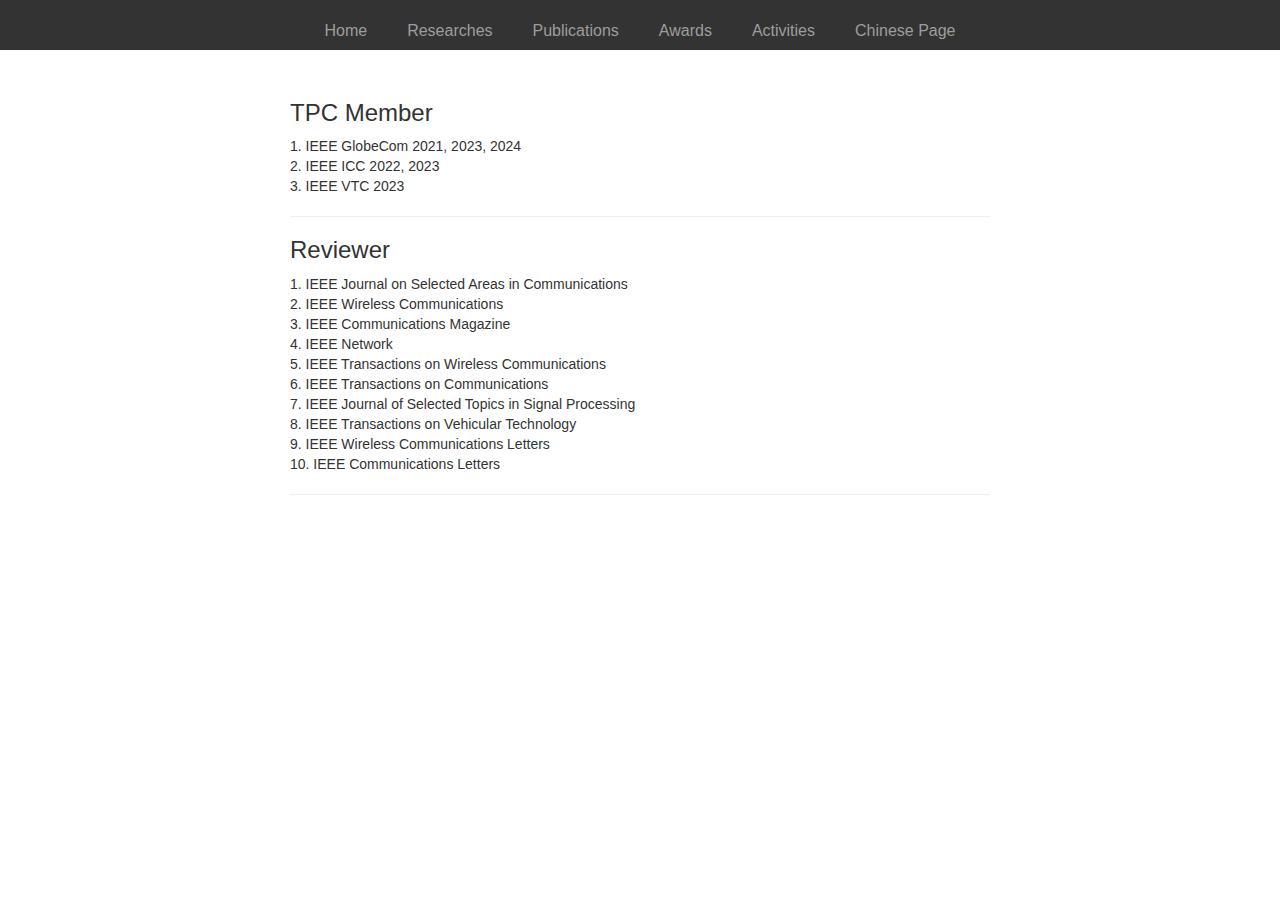
==== activities.html @ 8deadef2 "personal pages" ====
<!doctype html>
<html class="no-js" lang="">

<head>
  <meta charset="utf-8">
  <meta name="viewport" content="width=device-width, initial-scale=1">
  <title>Huiqiang Xie</title>

  <link rel="stylesheet" href="css/style.css">
<!--  <link rel="stylesheet" href="css/style2.css">-->
  <link rel="stylesheet" href="plugins/bootstrap-custom/css/bootstrap.min.css">

  <script src="plugins/jquery.min.js"></script>
  <script src="plugins/moment.min.js"></script>
  <script src="plugins/bootstrap-custom/js/bootstrap.min.js"></script>
  <script src="plugins/ace/ace.js" type="text/javascript"></script>


  <meta name="description" content="">

  <meta property="og:title" content="">
  <meta property="og:type" content="">
  <meta property="og:url" content="">
  <meta property="og:image" content="">

  <link rel="icon" href="/favicon.ico" sizes="any">
  <link rel="icon" href="/icon.svg" type="image/svg+xml">
  <link rel="apple-touch-icon" href="icon.png">

  <link rel="manifest" href="site.webmanifest">
  <meta name="theme-color" content="#fafafa">
</head>



<body>

  <!--  Design the navigator bar-->

<div class="nav">
    <ul class="navlist">
      <li class="btli"><a href="index.html">Home</a></li>
      <li class="btli"><a href="research.html">Researches</a></li>
      <li class="btli"><a href="publications.html">Publications</a></li>
      <li class="btli"><a href="awards.html">Awards</a></li>
      <li class="btli"><a href="activities.html">Activities</a></li>
<!--      <li class="btli"><a href="resources.html">Resources</a></li>-->
      <li class="btli"><a href="https://faculty.jnu.edu.cn/xxkxjsxy/xhq/list.htm">Chinese Page</a></li>
    </ul>
  </div>

<div class="mt-6", style="margin-top: 50px">
     <section id="Journal">
           <h3>TPC Member</h3>
                 <li> 1. IEEE GlobeCom 2021, 2023, 2024</li>
                 <li> 2. IEEE ICC 2022, 2023</li>
                 <li> 3. IEEE VTC 2023 </li>
     </section>
    <hr>

  <section id="conference">
           <h3>Reviewer</h3>
<!--       <h4>2024</h4>-->
          <li>1. IEEE Journal on Selected Areas in Communications</li>
          <li>2. IEEE Wireless Communications</li>
          <li>3. IEEE Communications Magazine</li>
          <li>4. IEEE Network</li>
          <li>5. IEEE Transactions on Wireless Communications</li>
          <li>6. IEEE Transactions on Communications</li>
          <li>7. IEEE Journal of Selected Topics in Signal Processing</li>
          <li>8. IEEE Transactions on Vehicular Technology </li>
          <li>9. IEEE Wireless Communications Letters </li>
          <li>10. IEEE Communications Letters </li>

     </section>
  <hr>
</div>

</body>
</html>
---- css/style.css ----
/*! HTML5 Boilerplate v9.0.0-RC1 | MIT License | https://html5boilerplate.com/ */

/* main.css 3.0.0 | MIT License | https://github.com/h5bp/main.css#readme */
/*
 * What follows is the result of much research on cross-browser styling.
 * Credit left inline and big thanks to Nicolas Gallagher, Jonathan Neal,
 * Kroc Camen, and the H5BP dev community and team.
 */

/* ==========================================================================
   Base styles: opinionated defaults
   ========================================================================== */

html {
  color: #222;
  font-size: 1em;
  line-height: 1.4;
}

/*
 * Remove text-shadow in selection highlight:
 * https://twitter.com/miketaylr/status/12228805301
 *
 * Customize the background color to match your design.
 */

::-moz-selection {
  background: #b3d4fc;
  text-shadow: none;
}

::selection {
  background: #b3d4fc;
  text-shadow: none;
}

/*
 * A better looking default horizontal rule
 */

hr {
  display: block;
  height: 1px;
  border: 0;
  border-top: 1px solid #ccc;
  margin: 1em 0;
  padding: 0;
}

/*
 * Remove the gap between audio, canvas, iframes,
 * images, videos and the bottom of their containers:
 * https://github.com/h5bp/html5-boilerplate/issues/440
 */

audio,
canvas,
iframe,
img,
svg,
video {
  vertical-align: middle;
}

/*
 * Remove default fieldset styles.
 */

fieldset {
  border: 0;
  margin: 0;
  padding: 0;
}

/*
 * Allow only vertical resizing of textareas.
 */

textarea {
  resize: vertical;
}

/* ==========================================================================
   Author's custom styles
   ========================================================================== */

/* ==========================================================================
   Helper classes
   ========================================================================== */

/*
 * Hide visually and from screen readers
 */

.hidden,
[hidden] {
  display: none !important;
}

/*
 * Hide only visually, but have it available for screen readers:
 * https://snook.ca/archives/html_and_css/hiding-content-for-accessibility
 *
 * 1. For long content, line feeds are not interpreted as spaces and small width
 *    causes content to wrap 1 word per line:
 *    https://medium.com/@jessebeach/beware-smushed-off-screen-accessible-text-5952a4c2cbfe
 */

.visually-hidden {
  border: 0;
  clip: rect(0, 0, 0, 0);
  height: 1px;
  margin: -1px;
  overflow: hidden;
  padding: 0;
  position: absolute;
  white-space: nowrap;
  width: 1px;
  /* 1 */
}

/*
 * Extends the .visually-hidden class to allow the element
 * to be focusable when navigated to via the keyboard:
 * https://www.drupal.org/node/897638
 */

.visually-hidden.focusable:active,
.visually-hidden.focusable:focus {
  clip: auto;
  height: auto;
  margin: 0;
  overflow: visible;
  position: static;
  white-space: inherit;
  width: auto;
}

/*
 * Hide visually and from screen readers, but maintain layout
 */

.invisible {
  visibility: hidden;
}

/*
 * Clearfix: contain floats
 *
 * The use of `table` rather than `block` is only necessary if using
 * `::before` to contain the top-margins of child elements.
 */

.clearfix::before,
.clearfix::after {
  content: "";
  display: table;
}

.clearfix::after {
  clear: both;
}

/* ==========================================================================
   EXAMPLE Media Queries for Responsive Design.
   These examples override the primary ('mobile first') styles.
   Modify as content requires.
   ========================================================================== */

@media only screen and (min-width: 35em) {
  /* Style adjustments for viewports that meet the condition */
}

@media print,
  (-webkit-min-device-pixel-ratio: 1.25),
  (min-resolution: 1.25dppx),
  (min-resolution: 120dpi) {
  /* Style adjustments for high resolution devices */
}

/* ==========================================================================
   Print styles.
   Inlined to avoid the additional HTTP request:
   https://www.phpied.com/delay-loading-your-print-css/
   ========================================================================== */

@media print {
  *,
  *::before,
  *::after {
    background: #fff !important;
    color: #000 !important;
    /* Black prints faster */
    box-shadow: none !important;
    text-shadow: none !important;
  }

  a,
  a:visited {
    text-decoration: underline;
  }

  a[href]::after {
    content: " (" attr(href) ")";
  }

  abbr[title]::after {
    content: " (" attr(title) ")";
  }

  /*
   * Don't show links that are fragment identifiers,
   * or use the `javascript:` pseudo protocol
   */
  a[href^="#"]::after,
  a[href^="javascript:"]::after {
    content: "";
  }

  pre {
    white-space: pre-wrap !important;
  }

  pre,
  blockquote {
    border: 1px solid #999;
    page-break-inside: avoid;
  }

  tr,
  img {
    page-break-inside: avoid;
  }

  p,
  h2,
  h3 {
    orphans: 3;
    widows: 3;
  }

  h2,
  h3 {
    page-break-after: avoid;
  }
}


.nav{
  height: 50px;
  background: #333333;
  /*box-shadow: 0 1px 2px #5e5e5e;*/
  text-align:center;
}
*{
  margin: 0;
  padding: 0;
  text-decoration: none;
  list-style: none;
}

.btli{
  font-size: medium;
  float: left;
  /*width: 100px;*/
  margin: 20px;
  /*padding-left: 100px;*/
  /*padding-top: 14px;*/
  /*line-height: 40px;*/
  position: relative;
  /*text-align: center;*/
}

.navlist{
  display:inline-block;
}

/*set the color for herlink*/
.navlist a{
  color: #9d9d9d;
  border-radius: 6px;
  text-align: center;
}

.navlist a:hover{
  color: #ffffff;
  background-color: transparent;
  text-decoration: none;
}

/*.ysa{*/
/*  margin-top: 10px;*/
/*  width: 500px;*/
/*  height: 200px;*/
/*  border: 1px solid #cccccc;*/
/*  margin-left: auto;*/
/*  margin-right: auto;*/
/*}*/
/*!*.col-xs-6{*!*/
/*!*  float: left;*!*/
/*!*  width: 50px;*!*/
/*!*  height: 200px;*!*/
/*!*  !*background: #333333;*!*!*/
/*!*}*!*/

/*.col-xs-8{*/
/*  float: left;*/
/*  width: 450px;*/
/*  height: 200px;*/
/*}*/


/*.col-xs-6 {*/
/*    width: 50%;*/
/*    position: relative;*/
/*    min-height: 1px;*/
/*    padding-right: 15px;*/
/*    padding-left: 15px;*/
/*    float: left*/
/*}*/

/*.col-sm-9 {*/
/*    width: 75%;*/
/*    position: relative;*/
/*    min-height: 1px;*/
/*    padding-right: 15px;*/
/*    padding-left: 15px;*/
/*    float:left*/
/*    }*/

/*.col-xs-12 {*/
/*    width: 100%;*/
/*    position: relative;*/
/*    min-height: 1px;*/
/*    padding-right: 15px;*/
/*    padding-left: 15px;*/
/*    float:left*/
/*}*/
.profilePicture{
  width:150px;
	margin-bottom:0px !important;
	margin-top:10px;
  margin-left: 10px;
}

.paperPicture{
  width: 90px;
  height: 85px;
	margin-bottom:0px !important;
	margin-top:0px;
  margin-left: 0px;

}

.researchPicture{
  width:10px;
	margin-bottom:0px !important;
	margin-top:10px;
  margin-left: 10px;
}

/*.thumbnail {*/
/*    display: block;*/
/*    padding: 4px;*/
/*    margin-bottom: 20px;*/
/*    line-height: 1.42857143;*/
/*    background-color: #fff;*/
/*    border: 1px solid #ddd;*/
/*    border-radius: 4px;*/
/*    -webkit-transition: border .2s ease-in-out;*/
/*    -o-transition: border .2s ease-in-out;*/
/*    transition: border .2s ease-in-out*/
/*}*/

.mt-6{
  width:700px;
  height: 300px;
  /*border: 1px solid #cccccc;*/
  margin-left: auto;
  margin-right: auto;
}

.mt-7{
  width:100px;
  float: left;
  /*height: 300px;*/
  /*border: 1px solid #cccccc;*/
  margin-left: auto;
  margin-right: 10px;
}

.mt-55{
  width:700px;
  height: 100px;
  /*border: 1px solid #cccccc;*/
  margin-left: auto;
  margin-right: auto;
}

.newsTitle {
	color:#007BE6;
}

.newsChines{
  font-family: Tiger;
}
/*.navbar-brand {*/
/*    float: left;*/
/*    padding: 15px 15px;*/
/*    font-size: 18px;*/
/*    line-height: 20px;*/
/*    height: 50px*/
/*}*/

/*.navbar-inverse .navbar-brand:hover,.navbar-inverse .navbar-brand:focus {*/
/*    color: #fff;*/
/*    background-color: transparent*/
/*}*/
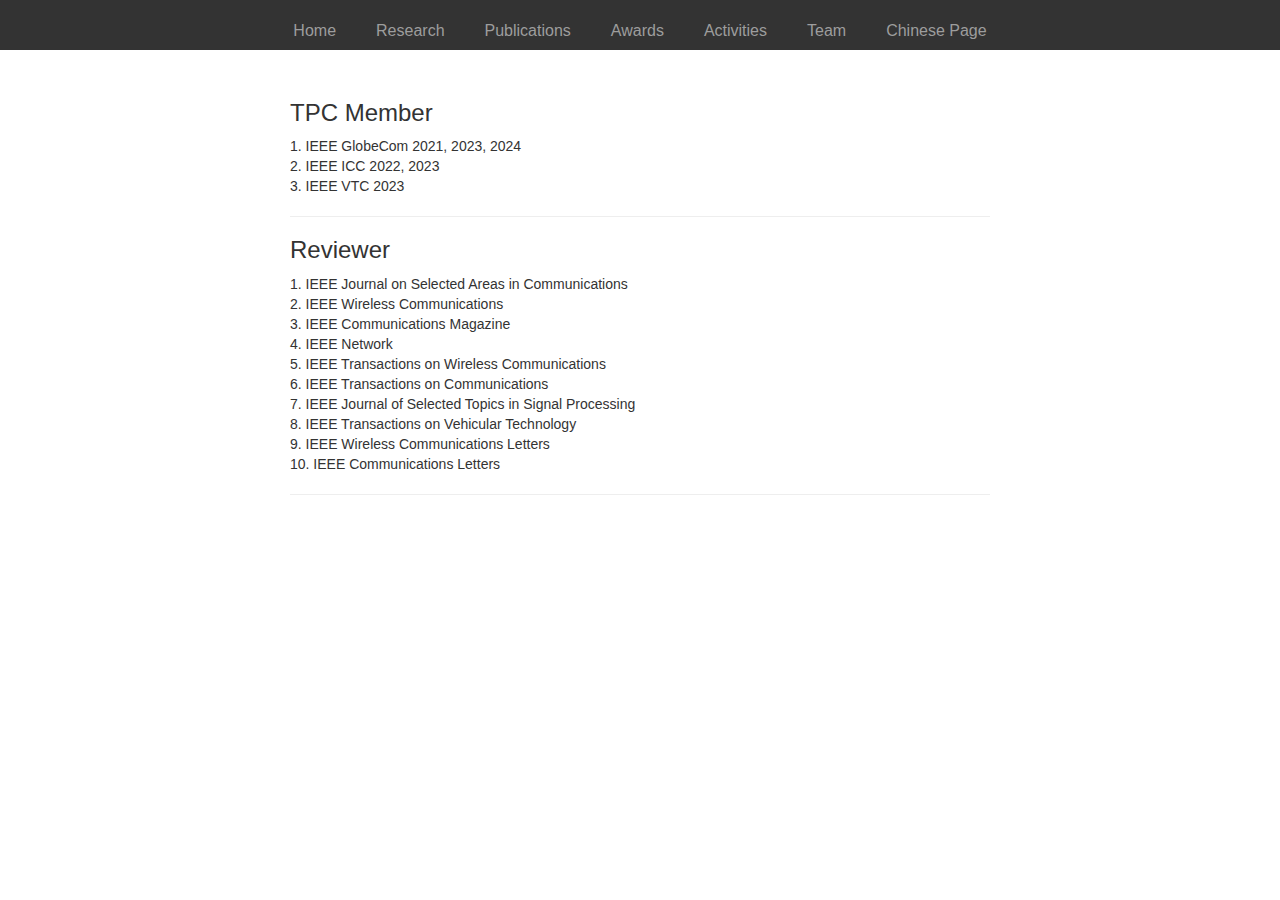
==== commit bc514d87: "update the publications and team members" ====
--- a/activities.html
+++ b/activities.html
@@ -40,11 +40,11 @@
 <div class="nav">
     <ul class="navlist">
       <li class="btli"><a href="index.html">Home</a></li>
-      <li class="btli"><a href="research.html">Researches</a></li>
+      <li class="btli"><a href="research.html">Research</a></li>
       <li class="btli"><a href="publications.html">Publications</a></li>
       <li class="btli"><a href="awards.html">Awards</a></li>
       <li class="btli"><a href="activities.html">Activities</a></li>
-<!--      <li class="btli"><a href="resources.html">Resources</a></li>-->
+      <li class="btli"><a href="resources.html">Team</a></li>
       <li class="btli"><a href="https://faculty.jnu.edu.cn/xxkxjsxy/xhq/list.htm">Chinese Page</a></li>
     </ul>
   </div>
